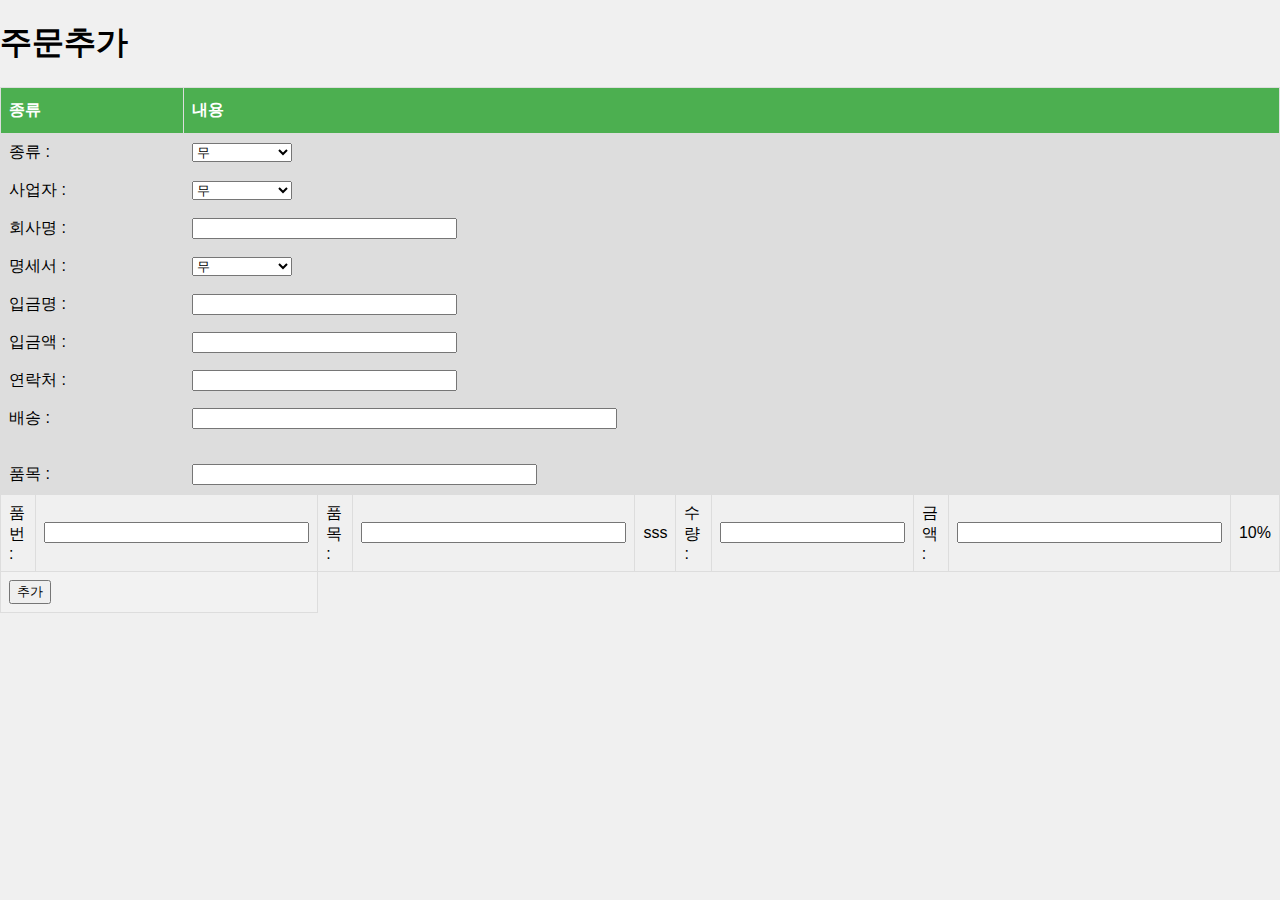
==== order_new.html @ 3f7e796f "Add files via upload" ====
<!DOCTYPE html>
<html>
<head>
  <title>주문추가</title>
  <meta name="viewport" content="width=device-width, initial-scale=1">
  <meta charset="utf-8">
  <link rel="stylesheet" href="style01.css">
</head>
<body>
  <h1>주문추가</h1>
  <form action="order_insert.php" method="post">
    <table id="neworder" >
    <!--  <tr>
        <td>주문일 :</td>
        <td><input type='date' id='currentDate'/><br>
      </tr>      -->
      <tr>
        <th>종류</th>
        <th>내용</th>
      </tr>
      <tr>
        <td>종류 :</td>
        <td><select name="tex" style="width:100px;">
        <option value="무">무
        <option value="세금계산서">세금계산서
        <option value="현금영수증">현금영수증
        <option value="사업자지출증빙">사업자지출증빙
        </select>
      </tr>
      <tr>
        <td>사업자 :</td>
        <td><select name="lic" style="width:100px;">
        <option value="무">무
        <option value="기존">기존
        <option value="팩스">팩스
        <option value="회사폰">회사폰
        <option value="이미지">이미지
        </select>
      </tr>
      <tr>
        <td>회사명 :</td>
        <td> <input type="text" name="com_name" maxlength="30" size="30"></td>
      </tr>
      <tr>
        <td>명세서 :</td>
        <td><select name="tran" style="width:100px;">
        <option value="무">무
        <option value="메일">메일
        <option value="팩스">팩스
        <option value="출력">출력
        </select>
      </tr>
      <tr>
        <td>입금명 :</td>
        <td> <input type="text" name="oname" maxlength="30" size="30"></td>
      </tr>
      <tr>
        <td>입금액 :</td>
        <td><input type="int" name="pay" maxlength="10" size="30"></td>
      </tr>
      <tr>
        <td>연락처 :</td>
        <td><input type="text" name="cnum" maxlength="30" size="30"></td>
      </tr>
      <tr>
        <td>배송 :</td>
        <td><input type="text" name="oadd" maxlength="80" size="50"></td>
      </tr>
      <tr>
        <td><br/>품목 :</td>
        <td><br/><input name="olist" type="text" size="40">
      </td>

    </table>
    <table id="oder_list" >
      <tr>
        <td>품번 :</td>
        <td><input type="int" name="isbn" maxlength="10" size="30"></td>
        <td>품목 :</td>
        <td><input type="text" name="olist" maxlength="10" size="30"></td>
        <td>sss</td>
        <td>수량 :</td>
        <td><input type="number" name="quantity" maxlength="10" size="30"></td>
        <td>금액 :</td>
        <td><input type="int" name="price" maxlength="10" size="30"></td>
        <td>10%</td>
      </tr>

      <tr>
        <td colspan="2"><input type="submit" value="추가" size="40"></td>
      </tr>
    </table>
  </form>
</body>
</html>
---- style01.css ----
body {
  margin: 0;
  font-family: Arial, Helvetica, sans-serif;
  background-color: #f0f0f0;}

  .topnav {
  overflow: hidden;
  background-color: #333;}

  .topnav a {
  float: left;
  color: #f2f2f2;
  text-align: center;
  padding: 20px 50px;
  text-decoration: none;
  font-size: 20px;}

  .topnav a:hover {
  background-color: #ddd;
  color: black;}

  .topnav a.active {
  background-color: #4CAF50;
  color: white;}

  .button {
  background-color: #4CAF50; /* Green */
  border: none;
  color: white;
  padding: 10px;
  text-align: center;
  text-decoration: none;
  display: inline-block;
  font-size: 16px;
  margin: 4px 2px;
  cursor: pointer;
  position: fixed;right:10px;top:80px;z-index:10000; }

  table {
  font-family: arial, sans-serif;
  border-collapse: collapse;
  width: 95%;  }

  td, th {
  border: 1px solid #dddddd;
  text-align: left;
  padding: 8px;  }

  tr:nth-child(even) {
  background-color: #dddddd;  }


  #neworder, #oder_list {
  font-family: "Trebuchet MS", Arial, Helvetica, sans-serif;
  border-collapse: collapse;
  width: 100%;  }

  #neworder td, #oder_list td, #neworder th, #oder_list th {
  border: 1px solid #ddd;
  padding: 8px;  }

  #neworder tr, #oder_list tr:nth-child(even){background-color: #f2f2f2;}

  #neworder tr, #oder_list tr:hover {background-color: #ddd;}

  #neworder th, #oder_list th {
  padding-top: 12px;
  padding-bottom: 12px;
  text-align: left;
  background-color: #4CAF50;
  color: white;  }



  test page

  body {
  	background-image: url('.jpg');
  	background-color: #D9E5FF;
  	margin: 50px;  }

  header {
  	background-color: #353535;
  	text-align: center;
  	margin: 0px;
  	padding: 20px;
  	opacity: 0.6;  }

  article {
  	display: block;
  	width: 28%;
  	background-color: #4C4C4C;
  	float: left;
  	margin: 10px;
  	opacity: 0.6;  }

  section {
  	display: block;
  	background-color: #FFFFFF;
  	margin: 8px;
  	padding: 6px;  }

  iframe {
  	float: right;  }
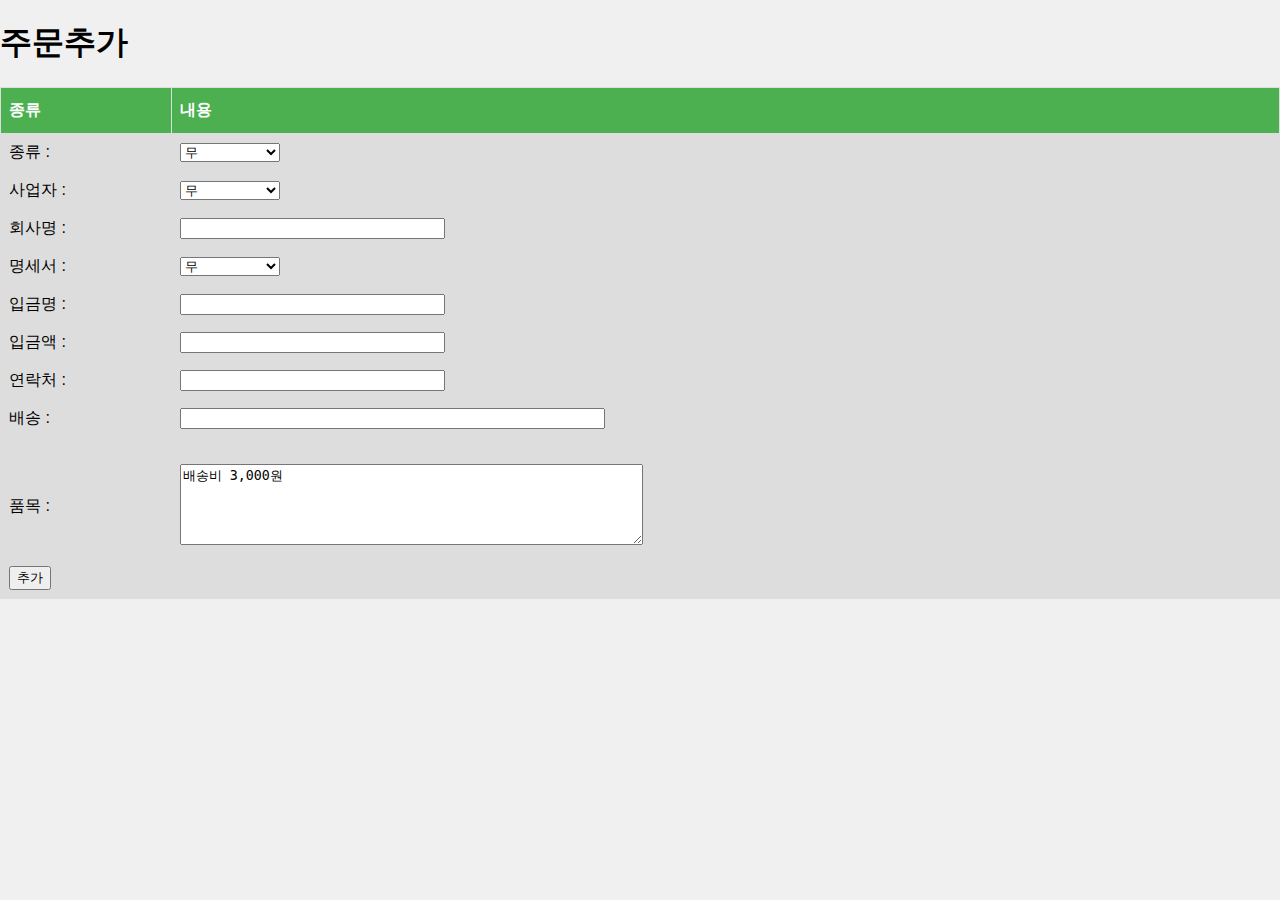
==== commit d595cdf9: "Add files via upload" ====
--- a/order_new.html
+++ b/order_new.html
@@ -2,7 +2,6 @@
 <html>
 <head>
   <title>주문추가</title>
-  <meta name="viewport" content="width=device-width, initial-scale=1">
   <meta charset="utf-8">
   <link rel="stylesheet" href="style01.css">
 </head>
@@ -22,8 +21,9 @@
         <td>종류 :</td>
         <td><select name="tex" style="width:100px;">
         <option value="무">무
-        <option value="세금계산서">세금계산서
-        <option value="현금영수증">현금영수증
+        <option value="세금">세금계산서
+        <option value="세금(선발행)">세금계산서(선발행)
+        <option value="현금">현금영수증
         <option value="사업자지출증빙">사업자지출증빙
         </select>
       </tr>
@@ -68,9 +68,9 @@
       </tr>
       <tr>
         <td><br/>품목 :</td>
-        <td><br/><input name="olist" type="text" size="40">
+        <td><br/><textarea name="olist" cols="55" rows="5">배송비 3,000원</textarea>
       </td>
-
+<!--
     </table>
     <table id="oder_list" >
       <tr>
@@ -84,7 +84,7 @@
         <td>금액 :</td>
         <td><input type="int" name="price" maxlength="10" size="30"></td>
         <td>10%</td>
-      </tr>
+      </tr>-->
 
       <tr>
         <td colspan="2"><input type="submit" value="추가" size="40"></td>
--- a/style01.css
+++ b/style01.css
@@ -39,12 +39,12 @@
   table {
   font-family: arial, sans-serif;
   border-collapse: collapse;
-  width: 95%;  }
+  width: 99%;  }
 
   td, th {
-  border: 1px solid #dddddd;
+  border: 1px solid #cccccc;
   text-align: left;
-  padding: 8px;  }
+  padding: 10px;  }
 
   tr:nth-child(even) {
   background-color: #dddddd;  }
